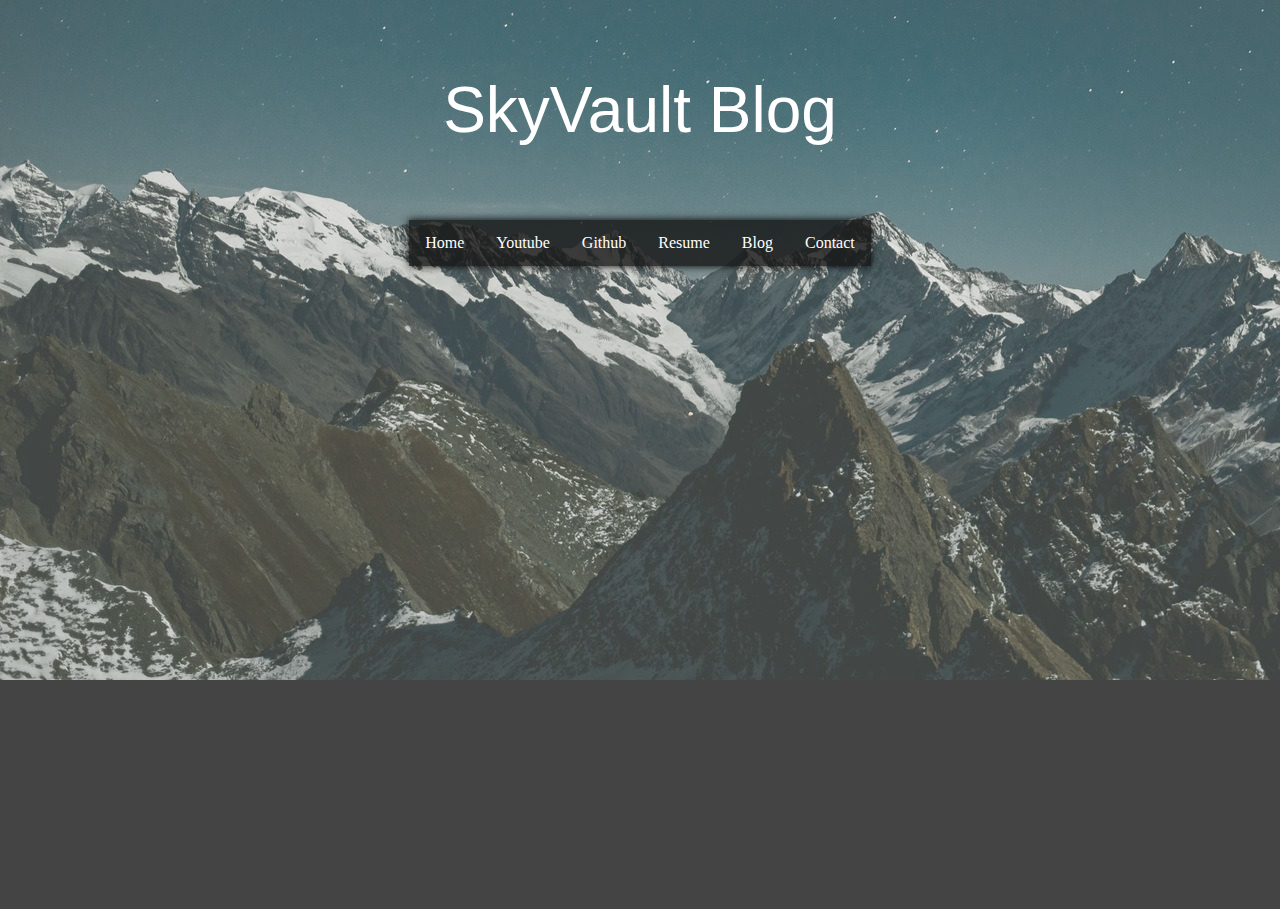
==== blog_posts.html @ 2bec6151 "Redesign" ====
<html>
  <head>
    <title> Sky Vault </title>
    <link rel="stylesheet" type="text/css" href="css/main.css">
  </head>
  <body>
<div id="Header">
  <h1> SkyVault Blog </h1>
</div>
<div id="NavbarContainer">
    <div id="Navbar">
      <ul>
        <li><a href="./index.html">Home</a></li> 
        <li><a href="https://www.youtube.com/channel/UCSs-Hz8pP4PcKRQCdHuAxAg?view_as=subscriber">Youtube</a></li>
        <li><a href="https://github.com/SkyVault?tab=repositories">Github</a></li>
        <li><a href="#">Resume</a></li>
        <li><a href="./blog_posts.html">Blog</a></li>
        <li><a href="#">Contact</a></li>
      </ul>
    </div>
</div>
  <body>
</html>
---- css/main.css ----
body {
    margin: 0;
    padding: 0;
    font-family:Arial;

    background-color: #444;
    font-family: Open Sans; 
    height: 101%;

    background-image: url("../resources/mountainsbg.jpg");
    background-attachment: fixed;
    background-position: 0 -400px;
    background-repeat: no-repeat;
    background-size: initial;
}

#Header h1 { color: #ffffff; font-family: 'Lato', sans-serif; font-size: 54px; font-weight: 300; line-height: 58px; margin: 0 0 58px; } 

h3 { 
    color: #ffffff; font-size: 1.5em; font-family: 'Lato', sans-serif; font-weight: 320; 
    border-bottom: 1px solid #ffffff;
    width: 35%;
    margin-left: auto;
    margin-right: auto;
}

#RecentBlogEntries {
    width: 100%;
    height: 100%;
    overflow: hidden;
}

#RecentBlogEntries h3{
    text-align: center;
}

#Projects {
    background-color: #222;
    box-shadow: 0 4px 16px 0 rgba(0,0,0,0.4);
}

.ProjectCard {
    width: 25vw;
    float: left;
    margin-right: 5px;
    margin-left: 5px;
    border-style: solid;
    border-width: 5px;
    display: flex;
}

.InnerProjectCard {
    width: 100%;
}

#Header {
/*    background-color: #333; */
/*   position: fixed; */
    top: 0;
    width: 100%;
    height: 220px;
    text-align: center;
    color: white;
    display: table;
    
}

#Header h1 {
    margin: 0;
    padding: 0;
    font-size: 4em;
    display: table-cell;
    vertical-align: middle;
}

/* Navbar */
#NavbarContainer {
    width: 100%;
}

#Navbar {
    margin: 0;
    padding: 0;
    width: auto;
    display: flex;
    justify-content: center;
    align-items: center;
    margin-left: auto;
    margin-right: auto;
}

#Navbar ul {
    list-style-type: none;
    margin: 0;
    padding: 0;
    overflow: hidden;
    background-color: rgba(20, 20, 20, 0.8);
    box-shadow: 0 0px 8px 0 rgba(0, 0, 0, 1.0);

    /*
    position: -webkit-sticky;
    position: sticky;
    top: 0;
    */

}

#Navbar li {
    float: left;
}

#Navbar li a {
    display: block;
    color: white;
    text-align: center;
    padding: 14px 16px;
    text-decoration: none;
}

/* Change the link color to #111 (black) on hover */
#Navbar li a:hover {
    background-color: #111;
}

/* Card */

/* Card styling */
.CardHeader {
    margin:0;
    width: 100%;
    padding-top: 8px;
    padding-bottom: 8px;
    color: white;
    background-color: #777;
    text-align: center;
}

#ProjectCards {
    margin-left: auto;
    margin-right: auto;
    width: 75%;
    
    display: flex;
    justify-content: space-between;
}

@media only screen and (max-width: 720px) {
    #ProjectCards {
        margin-left: auto;
        margin-right: auto;
        width: 100%;
        
        display: flex;
        justify-content: space-between;
    }
}

.Card {
    /* Add shadows to create the "card" effect */
    box-shadow: 0 4px 8px 0 rgba(0,0,0,0.4);
    transition: 0.3s; 
    
    background-color: #333;

    width: 30%;
    float: left;
    color: white;
    /*height: 300px;*/
}

.Card h4 {
    background-color: #555;
    width: 100%;
    padding: 4px 0px 4px 0px;
    box-shadow: 0 4px 8px 0 rgba(0,0,0,0.4);
    text-align: center;
    color: #fff;
    font-family: 'Lato', sans-serif; 
    font-weight: 300;
}

.Card img {
    display: block;
    width: 80%;
    margin-left: auto;
    margin-right: auto;
    margin-top: 8px;
    box-shadow: 0 4px 16px 0 rgba(0,0,0,0.4);
}

.Card:hover img {
    display: block;
    width: 80%;
    margin-left: auto;
    margin-right: auto;
    margin-top: 8px;
    box-shadow: 0 4px 26px 0 rgba(0,0,0,0.6);
} 

/* On mouse-over, add a deeper shadow */
.Card:hover {
    box-shadow: 0 8px 20px 0 rgba(0,0,0,0.6);
}

/* Add some padding inside the card container */
.CardContainer {
    padding: 0px 18px 0px 18px;
}

/*
 *  HEADER
 */

#AboutMeHeaderContainer {
    z-index: -1;
    width: 100%;
    min-height: 200px; 

    display:block;
    overflow: auto;

    padding: 10px;
    padding-right: 0;
    padding-left: 0;
    margin-top: 40px;
    margin-left: auto;
    margin-right: auto;
    background-color: rgba(20, 20, 20, 0.8);
    box-shadow: 0 0px 8px 0 rgba(0, 0, 0, 1.0);
    margin-bottom: 0;
}

#AboutMeHeader {
    width: 70%; 
    display: block;
    overflow: hidden;
    margin-left: auto;
    margin-right: auto;
    margin-bottom: 0;
}

#Me {
    width: 30%;
    float: left;
}

#Me img {
    width: 100%; 
    height: auto;

    max-width: 200px;
    opacity: 0.8;
    margin-right: 10px;
    box-shadow: 0 4px 16px 0 rgba(0,0,0,0.4);

    float: right;
} 

#AboutMeContent {
    width: 70%;
    float: left; 
}

#AboutMeContent h2 {
    padding: 0; margin: 0;
    margin-top: -8px;
    color: #ffffff;
    font-family: 'Lato', sans-serif;
    font-weight: 320;
    border-bottom: 1px solid #ffffff;
}

#AboutMeContent p { color: #ddd; padding: 0; margin: 0; }
#AboutMeContent p a {
    text-decoration: none;
    color: #771;
    border-bottom: 1px solid #111;
}

@media only screen and (max-width: 720px) {
    #AboutMeHeader {
        width: 100%;
        margin-left: auto;
        margin-right: auto;
        background-color: #666;
    }

    #AboutMeHeaderContainer {
        width: 100%;
        height: 50%;
        margin-left: auto;
        margin-right: auto;
    } 

    #Me {
        width: 30%;
        float: left;
    }

    #Me img {
        width: 100%;
        height: auto;
        opacity: 0.8;
        margin-right: 10px;
        margin-bottom: 10px;
        box-shadow: 0 4px 16px 0 rgba(0,0,0,0.4);
    } 

    #AboutMeContent {
        width: 70%;
        height: 100%;
    } 
}
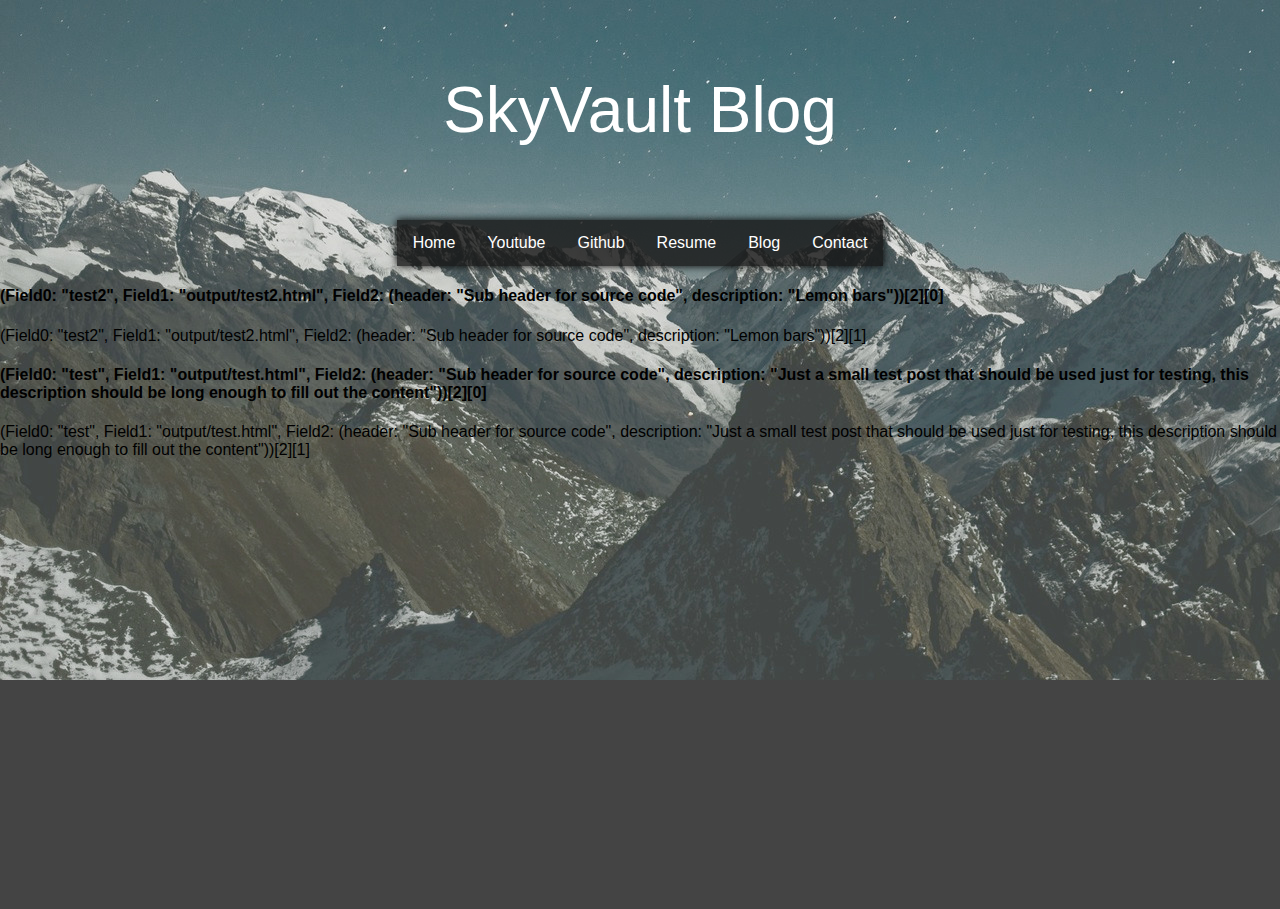
==== commit 2cf68ca3: "We have post content" ====
--- a/blog_posts.html
+++ b/blog_posts.html
@@ -2,6 +2,7 @@
   <head>
     <title> Sky Vault </title>
     <link rel="stylesheet" type="text/css" href="css/main.css">
+    <link rel="stylesheet" type="text/css" href="css/blogPosts.css">
   </head>
   <body>
 <div id="Header">
@@ -19,5 +20,15 @@
       </ul>
     </div>
 </div>
+      <div id="blog-posts-container">
+        <div class="blog-post-entry">
+          <h4> (Field0: "test2", Field1: "output/test2.html", Field2: (header: "Sub header for source code", description: "Lemon bars"))[2][0] </h3>
+          <p> (Field0: "test2", Field1: "output/test2.html", Field2: (header: "Sub header for source code", description: "Lemon bars"))[2][1] </p>
+        </div>
+        <div class="blog-post-entry">
+          <h4> (Field0: "test", Field1: "output/test.html", Field2: (header: "Sub header for source code", description: "Just a small test post that should be used just for testing, this description should be long enough to fill out the content"))[2][0] </h3>
+          <p> (Field0: "test", Field1: "output/test.html", Field2: (header: "Sub header for source code", description: "Just a small test post that should be used just for testing, this description should be long enough to fill out the content"))[2][1] </p>
+        </div>
+      </div> 
   <body>
 </html>
--- a/css/main.css
+++ b/css/main.css
@@ -1,10 +1,7 @@
 body {
     margin: 0;
     padding: 0;
-    font-family:Arial;
-
     background-color: #444;
-    font-family: Open Sans; 
     height: 101%;
 
     background-image: url("../resources/mountainsbg.jpg");
@@ -12,6 +9,8 @@
     background-position: 0 -400px;
     background-repeat: no-repeat;
     background-size: initial;
+    font-family: Sans-Serif;
+    font-size: 1em;
 }
 
 #Header h1 { color: #ffffff; font-family: 'Lato', sans-serif; font-size: 54px; font-weight: 300; line-height: 58px; margin: 0 0 58px; } 
@@ -263,18 +262,19 @@
 
 #AboutMeContent h2 {
     padding: 0; margin: 0;
-    margin-top: -8px;
+    margin-top: 0px;
+    margin-bottom: 16px;
     color: #ffffff;
     font-family: 'Lato', sans-serif;
     font-weight: 320;
-    border-bottom: 1px solid #ffffff;
+    border-bottom: 1px solid #ffffff; 
 }
 
 #AboutMeContent p { color: #ddd; padding: 0; margin: 0; }
 #AboutMeContent p a {
     text-decoration: none;
     color: #771;
-    border-bottom: 1px solid #111;
+    border-bottom: 1px solid #771;
 }
 
 @media only screen and (max-width: 720px) {
@@ -282,10 +282,11 @@
         width: 100%;
         margin-left: auto;
         margin-right: auto;
-        background-color: #666;
     }
 
     #AboutMeHeaderContainer {
+        background-color: rgba(20, 20, 20, 0.8);
+        box-shadow: 0 0px 8px 0 rgba(0, 0, 0, 1.0);
         width: 100%;
         height: 50%;
         margin-left: auto;
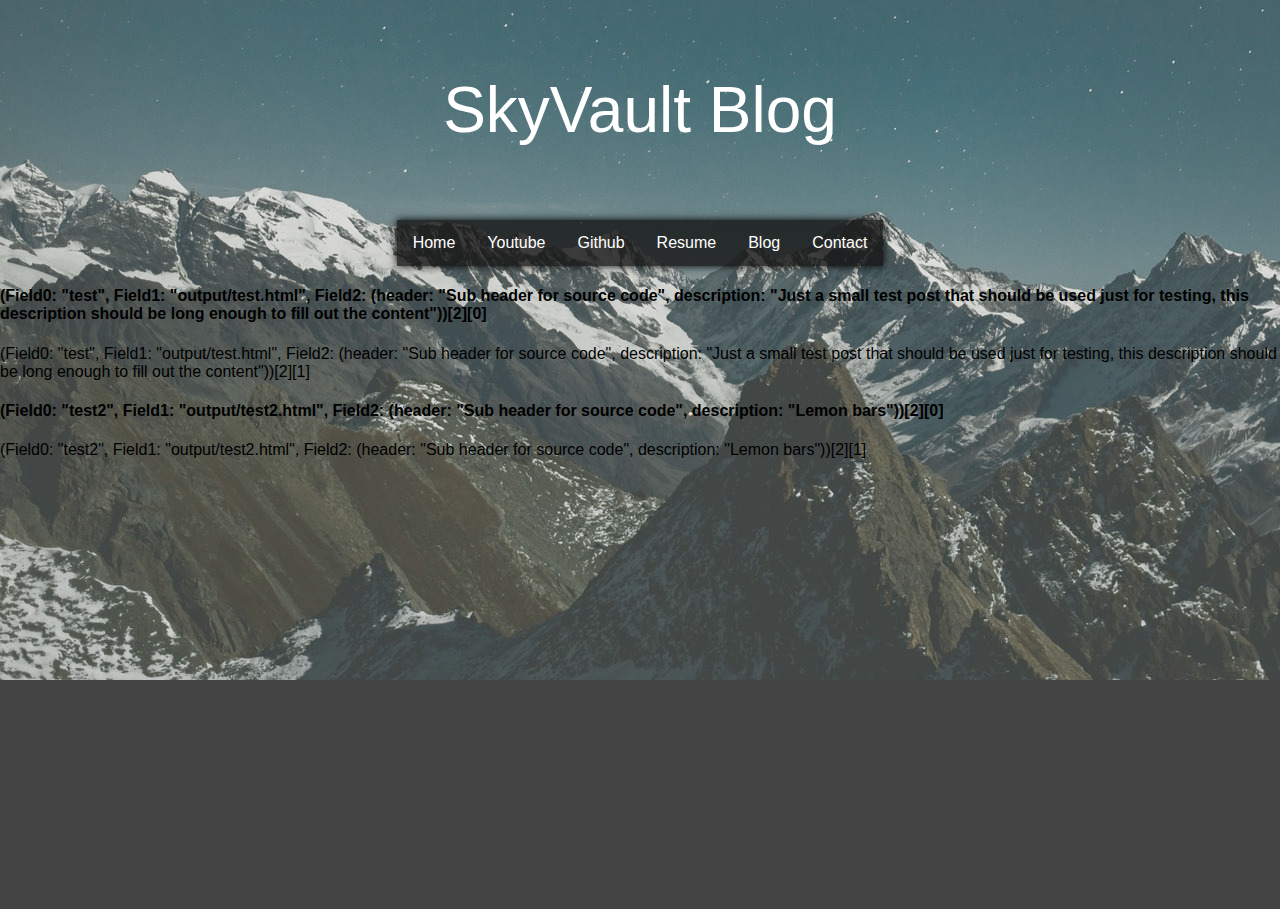
==== commit f5089cd4: "Fixed project structure and now I link my resume pdf" ====
--- a/blog_posts.html
+++ b/blog_posts.html
@@ -14,7 +14,7 @@
         <li><a href="./index.html">Home</a></li> 
         <li><a href="https://www.youtube.com/channel/UCSs-Hz8pP4PcKRQCdHuAxAg?view_as=subscriber">Youtube</a></li>
         <li><a href="https://github.com/SkyVault?tab=repositories">Github</a></li>
-        <li><a href="#">Resume</a></li>
+        <li><a href="resume.pdf">Resume</a></li>
         <li><a href="./blog_posts.html">Blog</a></li>
         <li><a href="#">Contact</a></li>
       </ul>
@@ -22,12 +22,12 @@
 </div>
       <div id="blog-posts-container">
         <div class="blog-post-entry">
+          <h4> (Field0: "test", Field1: "output/test.html", Field2: (header: "Sub header for source code", description: "Just a small test post that should be used just for testing, this description should be long enough to fill out the content"))[2][0] </h3>
+          <p> (Field0: "test", Field1: "output/test.html", Field2: (header: "Sub header for source code", description: "Just a small test post that should be used just for testing, this description should be long enough to fill out the content"))[2][1] </p>
+        </div>
+        <div class="blog-post-entry">
           <h4> (Field0: "test2", Field1: "output/test2.html", Field2: (header: "Sub header for source code", description: "Lemon bars"))[2][0] </h3>
           <p> (Field0: "test2", Field1: "output/test2.html", Field2: (header: "Sub header for source code", description: "Lemon bars"))[2][1] </p>
-        </div>
-        <div class="blog-post-entry">
-          <h4> (Field0: "test", Field1: "output/test.html", Field2: (header: "Sub header for source code", description: "Just a small test post that should be used just for testing, this description should be long enough to fill out the content"))[2][0] </h3>
-          <p> (Field0: "test", Field1: "output/test.html", Field2: (header: "Sub header for source code", description: "Just a small test post that should be used just for testing, this description should be long enough to fill out the content"))[2][1] </p>
         </div>
       </div> 
   <body>
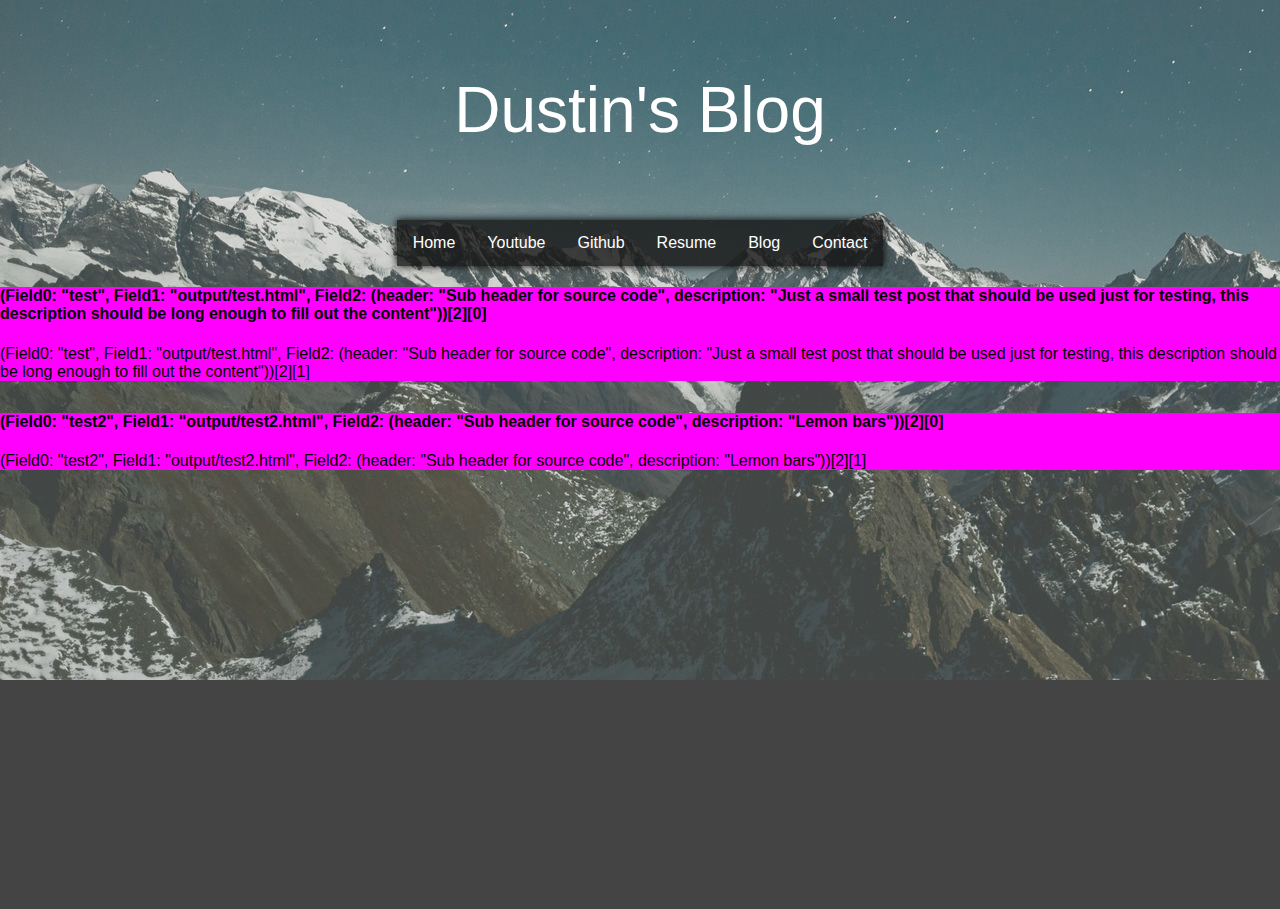
==== commit e237be58: "Working on the blog posts part" ====
--- a/blog_posts.html
+++ b/blog_posts.html
@@ -6,7 +6,7 @@
   </head>
   <body>
 <div id="Header">
-  <h1> SkyVault Blog </h1>
+  <h1> Dustin's Blog </h1>
 </div>
 <div id="NavbarContainer">
     <div id="Navbar">
--- a/css/blogPosts.css
+++ b/css/blogPosts.css
@@ -0,0 +1,7 @@
+#blog-posts-container {
+}
+
+.blog-post-entry {
+    background-color: #f0f;
+    margin-bottom: 32px;
+}
